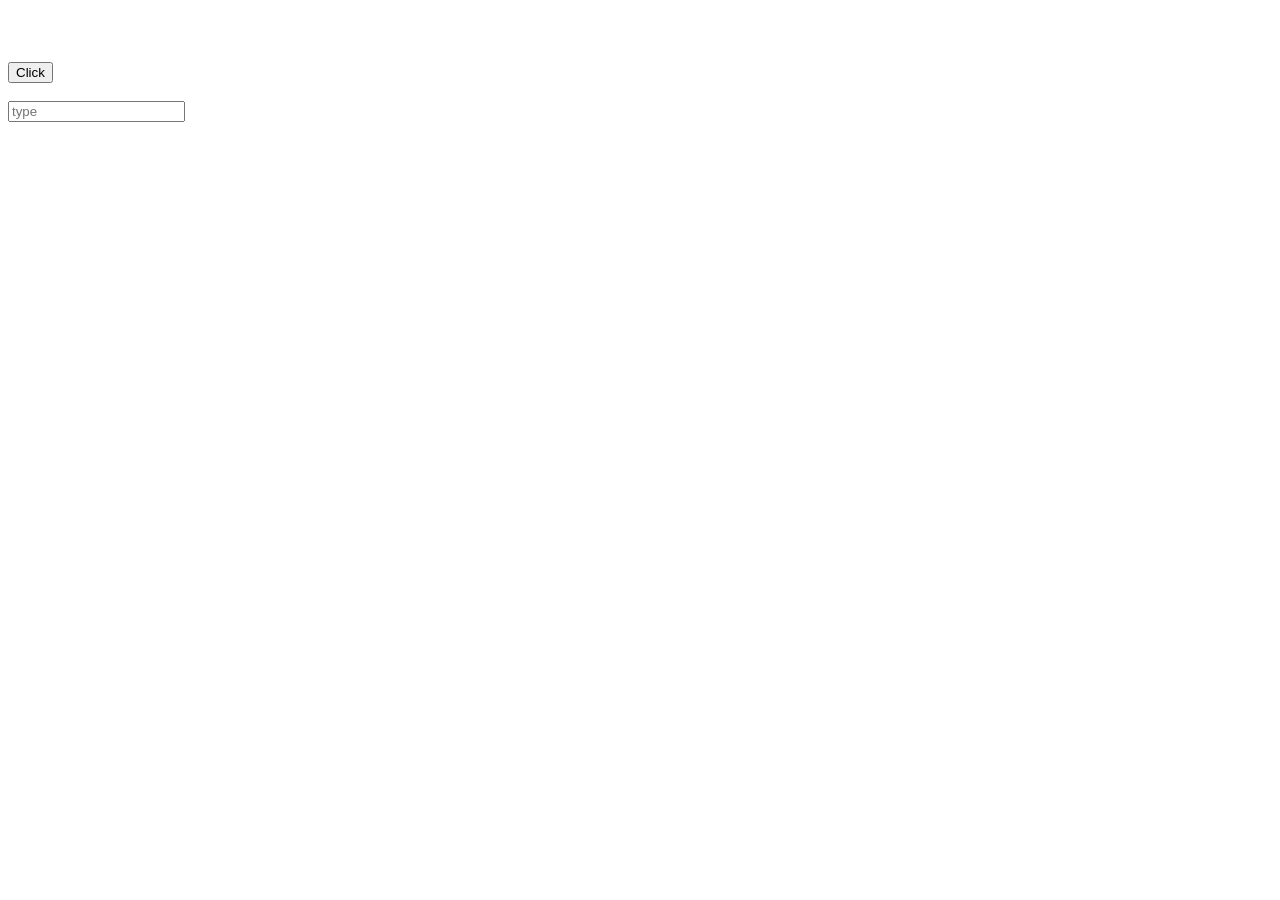
==== DOM Events/index.html @ 49bee9c6 "Javascript learnings" ====
<!DOCTYPE html>
<html lang="en">
<head>
    <meta charset="UTF-8">
    <meta name="viewport" content="width=device-width, initial-scale=1.0">
    <title>Document</title>
    <link rel="stylesheet" href="style.css">
</head>
<body>
    <!-- inline js -->
     <!-- inline is not a good prctice we can use js file -->
    <!-- <button onclick="console.log('hello');
    console.log('this is saikrishna')">Click me</button> -->

    <!-- ______________________________________________ -->
    <!-- <button>Click me!</button>
    <button>like 1</button>
    <button>like 2</button>
    <button>like 3</button>
    <button>like 4</button> -->
<!-- ------------------------------------------------------------- -->
 <!-- <br><br>
 <p>This is paragraph</p>
<div class="box"></div> -->

<br><br><br>
    <button >Click</button>

<br><br>
<input placeholder="type">
    <script src="app.js"></script>

</body>
</html>
---- DOM Events/style.css ----
.box{
    height: 100px;
    width: 100px;
    background-color: pink;
    border: black solid 1px;
}
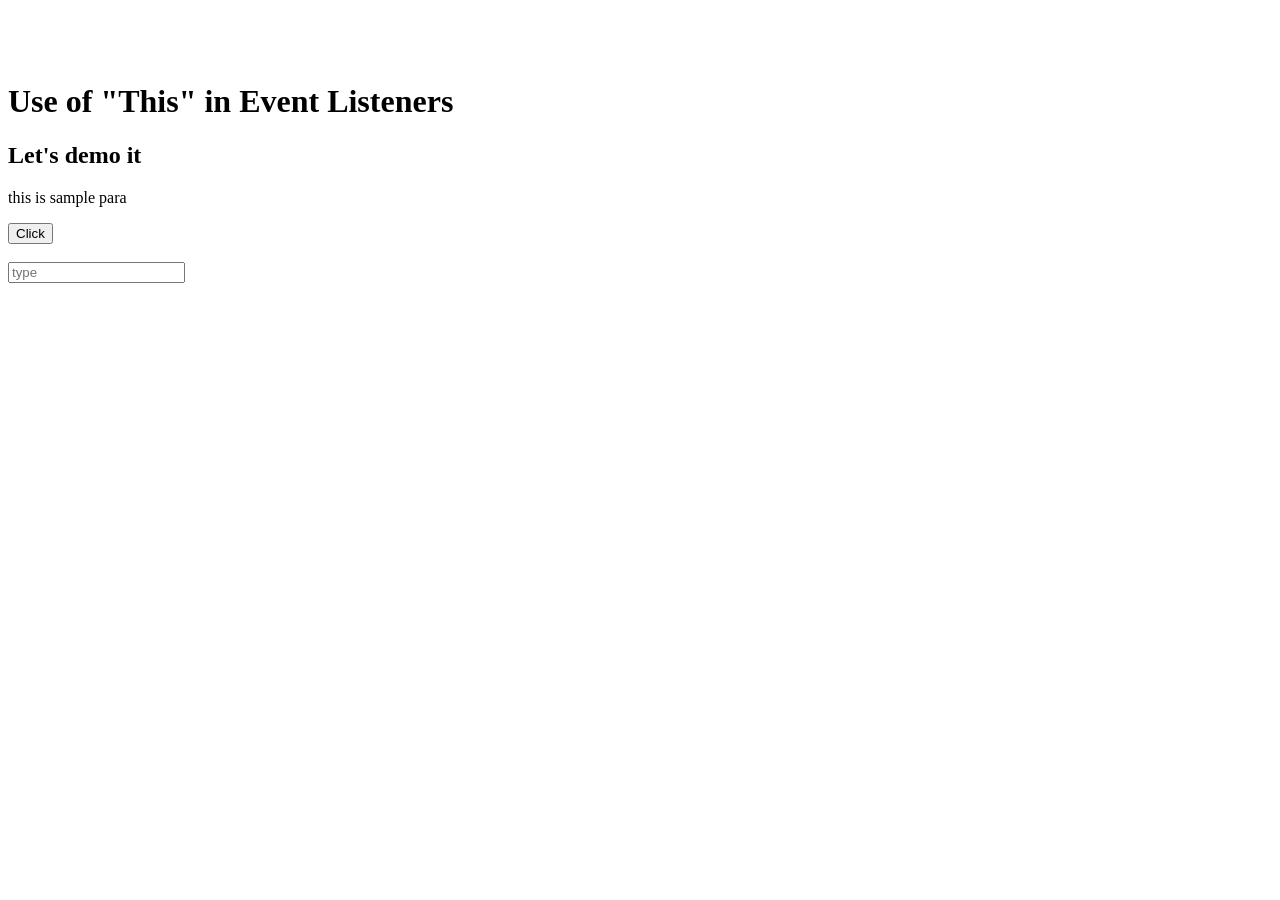
==== commit 7a13cedc: "progress" ====
--- a/DOM Events/index.html
+++ b/DOM Events/index.html
@@ -24,6 +24,9 @@
 <div class="box"></div> -->
 
 <br><br><br>
+    <h1>Use of "This" in Event Listeners</h1>
+    <h2>Let's demo it </h2>
+    <p>this is sample para</p>
     <button >Click</button>
 
 <br><br>
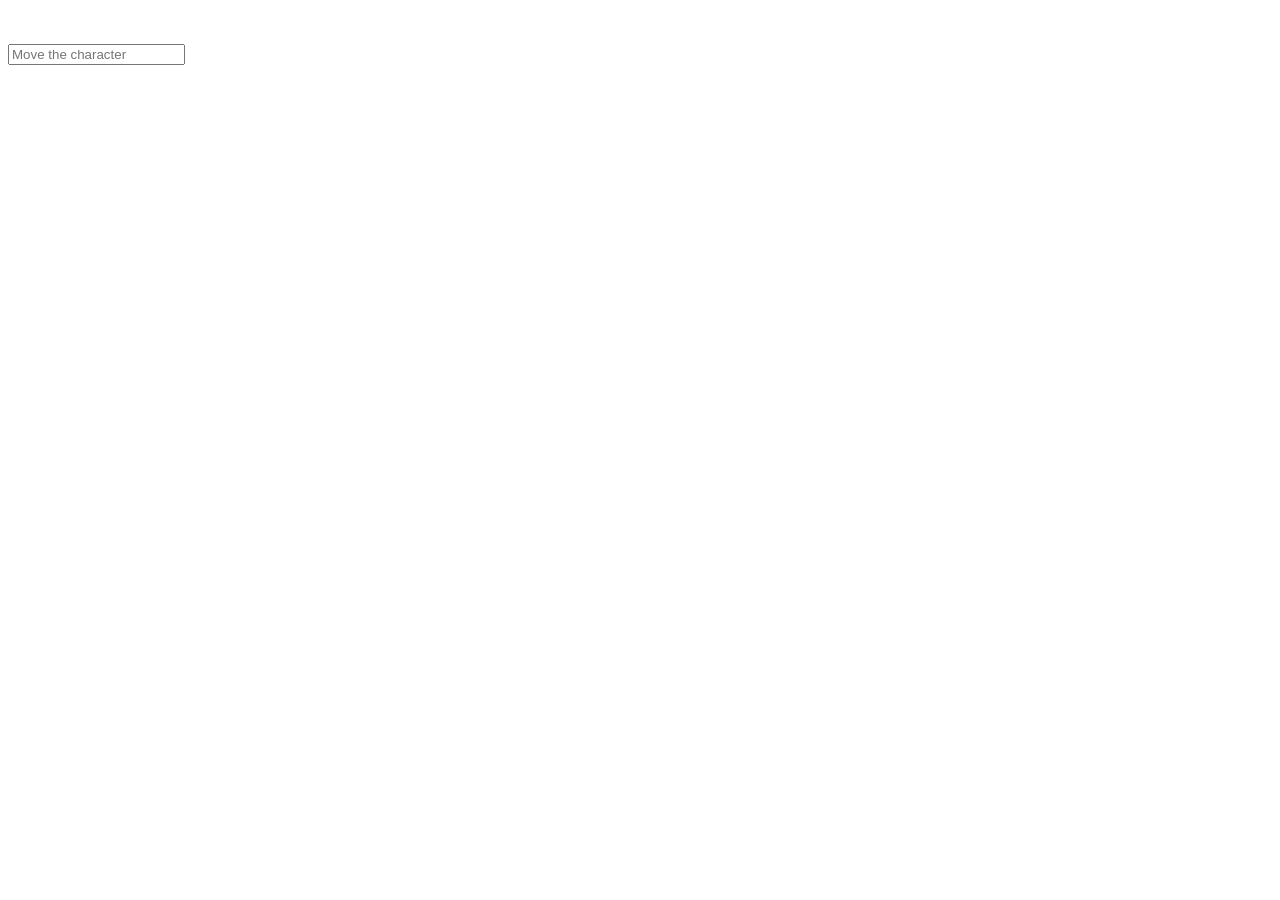
==== commit 6f58e1ee: "learning" ====
--- a/DOM Events/index.html
+++ b/DOM Events/index.html
@@ -23,15 +23,17 @@
  <p>This is paragraph</p>
 <div class="box"></div> -->
 
-<br><br><br>
+<!-- <br><br><br>
     <h1>Use of "This" in Event Listeners</h1>
     <h2>Let's demo it </h2>
     <p>this is sample para</p>
-    <button >Click</button>
+    <button >Click</button> -->
 
 <br><br>
-<input placeholder="type">
+<input placeholder="Move the character">
+
+
+
     <script src="app.js"></script>
-
 </body>
 </html>
